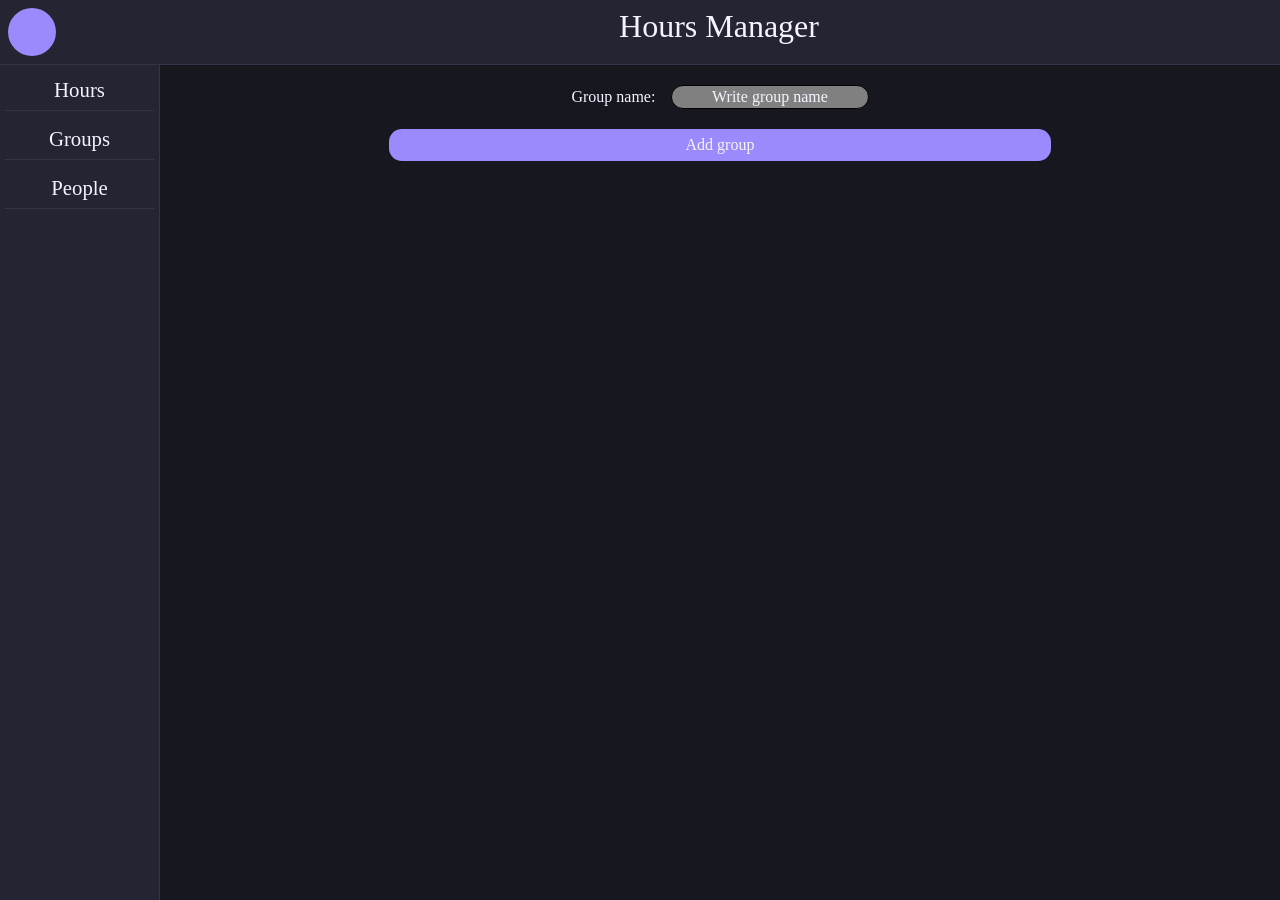
==== frontend/groups.html @ 3fb81d50 "Add groups, add people" ====
<!doctype html>
<html lang="en">
  <head>
    <meta charset="UTF-8" />
    <meta name="viewport" content="width=device-width, initial-scale=1.0" />
    <title>Hours Manager</title>
    <link rel="stylesheet" href="css/reset.css" />
    <link rel="stylesheet" href="css/style.css" />
    <link rel="stylesheet" href="css/groups.css" />
  </head>
  <body>
    <header class="surface">
      <h1>
        <figure class="logo"><img src="" alt="" /></figure>
        Hours Manager
      </h1>
    </header>
    <main>
      <div class="container sidebar surface">
        <div class="sidebarbutton">
          <a href="index.html"><span class="sidebarBS">Hours</span></a>
        </div>
        <div class="sidebarbutton">
          <a href="groups.html"><span class="sidebarBS">Groups</span></a>
        </div>
        <div class="sidebarbutton">
          <a href="people.html"><span class="sidebarBS">People</span></a>
        </div>
      </div>
      <div class="container main background">
        <section id="inputSection">
          <div class="container" id="containerGroup">
            <label for="date">Group name:</label>
            <input
              type="text"
              name="group"
              id="group"
              placeholder="Write group name"
            />
          </div>
          <div class="container" id="containerBtnAddHours">
            <button>Add group</button>
          </div>
        </section>
        <section id="output"></section>
      </div>
    </main>
  </body>
</html>
---- frontend/css/style.css ----
/* General style */

:root {
  --background-color: #171720;
  --surface-color: #242432;
  --hover-color: #343448;
  --accent-color: #9b8afb;
  --text-color: #f5f3ff;
}
* {
  color: var(--text-color);
}
.background {
  background-color: var(--background-color);
}
.surface {
  background-color: var(--surface-color);
}
h1 {
  font-size: 2rem;
}
h2 {
  font-size: 1.8rem;
}
h3 {
  font-size: 1.6rem;
}
h4 {
  font-size: 1.4rem;
}
select {
  background-color: gray;
  text-align: center;
  border-radius: 1rem;
  border: 1px solid black;
  padding: 0.2rem;
  width: fit-content;
}
input {
  background-color: gray;
  text-align: center;
  border-radius: 1rem;
  border: 1px solid black;
  padding: 0.1rem;
  width: fit-content;
}
button {
  text-align: center;
  background-color: var(--accent-color);
  border-radius: 0.8rem;
  width: 100%;
  height: 100%;
  margin: 0 20%;
  min-height: 2rem;
}
body {
  min-height: 100vh;
  width: 100%;
  display: flex;
  flex-direction: column;
}
header {
  padding: 0.5rem;
  border-bottom: 1px solid var(--hover-color);
}
header > h1 {
  display: grid;
  grid-template-rows: 1fr;
  grid-template-columns: 1fr 7fr;
  text-align: center;
}
header .logo {
  width: 3rem;
  height: 3rem;
  background-color: var(--accent-color);
  border-radius: 50%;
}
main {
  height: 100%;
  flex-grow: 1;
  display: grid;
  grid-template-rows: 1fr;
  grid-template-columns: 1fr 7fr;
}
.sidebar {
  padding: 0.3rem;
  border-right: solid 1px var(--hover-color);
  display: flex;
  flex-direction: column;
  align-items: center;
  gap: 0.5rem;
}
.sidebarbutton {
  border-bottom: var(--hover-color) 1px solid;
  padding: auto;
  display: flex;
  justify-content: center;
  width: 100%;
  padding: 0.5rem 0;
}
.sidebarBS {
  width: 100%;
  font-size: 1.3rem;
}
.main {
  padding: 0.5rem;
}
#inputSection > .container {
  min-height: 3rem;
  display: flex;
  align-items: center;
  justify-content: center;
}
---- frontend/css/groups.css ----
#inputSection > .container {
  gap: 1rem;
}
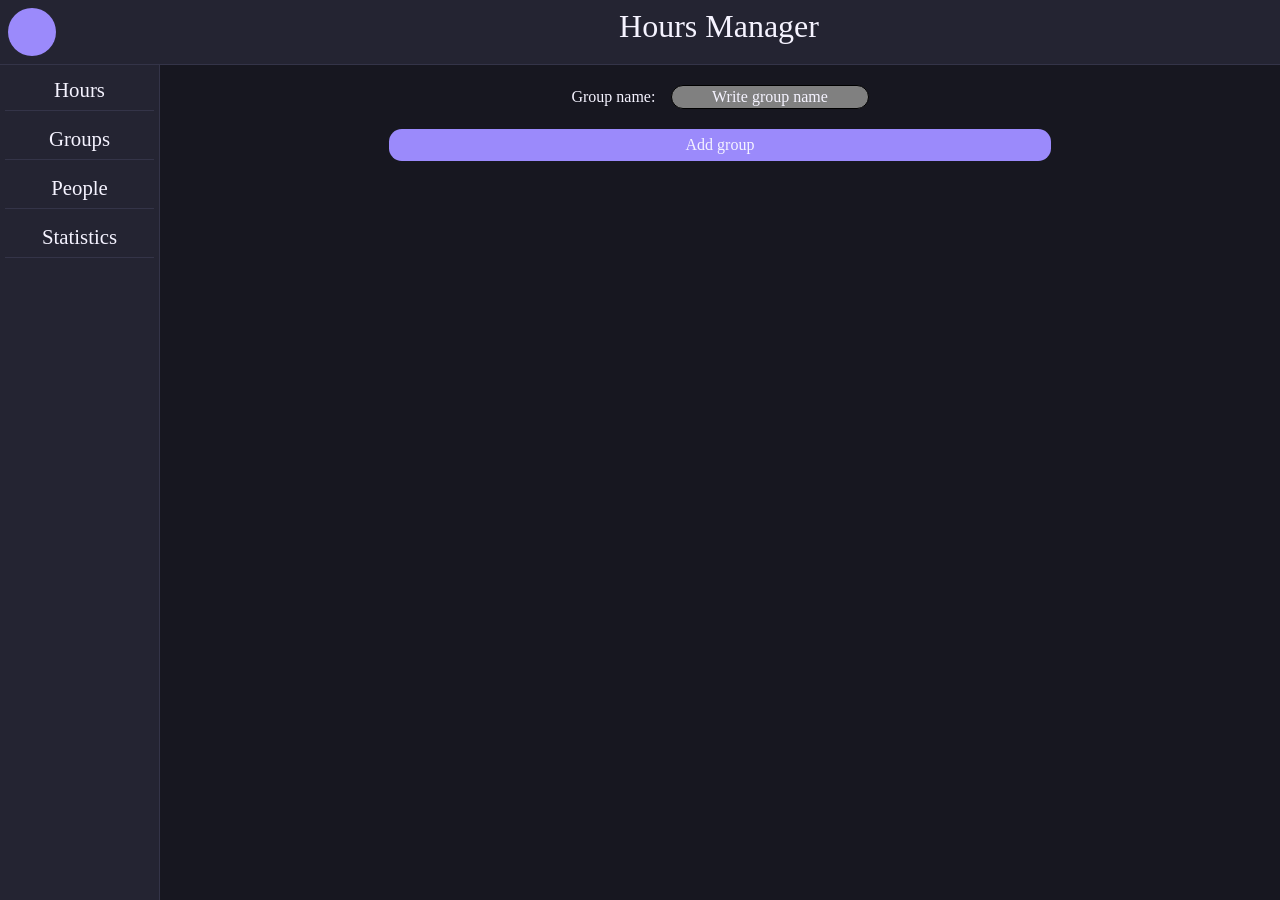
==== commit d6a1312e: "Add statistics" ====
--- a/frontend/groups.html
+++ b/frontend/groups.html
@@ -26,6 +26,11 @@
         <div class="sidebarbutton">
           <a href="people.html"><span class="sidebarBS">People</span></a>
         </div>
+        <div class="sidebarbutton">
+          <a href="statistics.html"
+            ><span class="sidebarBS">Statistics</span></a
+          >
+        </div>
       </div>
       <div class="container main background">
         <section id="inputSection">
@@ -42,7 +47,6 @@
             <button>Add group</button>
           </div>
         </section>
-        <section id="output"></section>
       </div>
     </main>
   </body>
